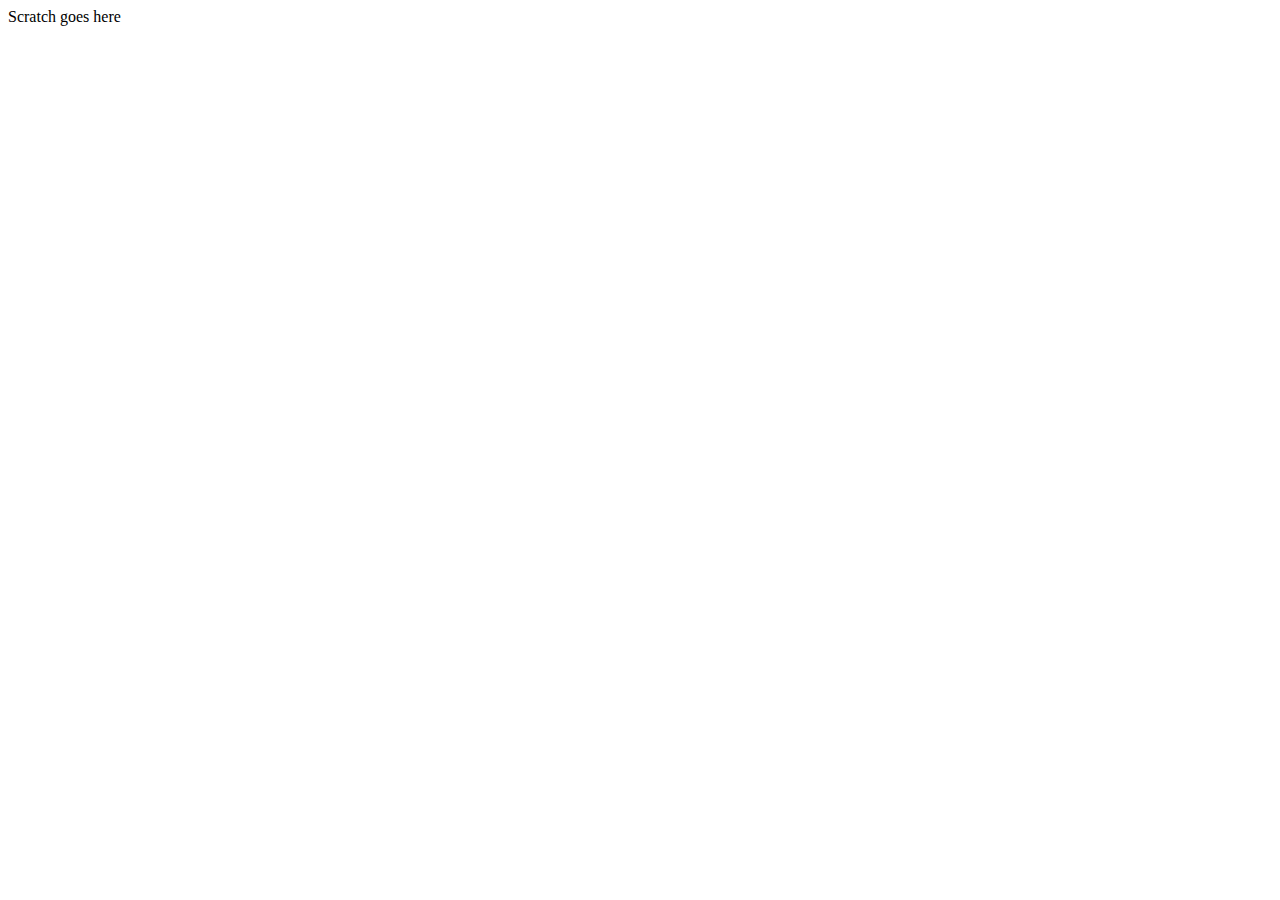
==== scratch.html @ 949b9cac "Add files via upload" ====
<!DOCTYPE html>
<html lang="en">

<head>
    <meta charset="UTF-8">
    <meta http-equiv="X-UA-Compatible" content="IE=edge">
    <meta name="viewport" content="width=device-width, initial-scale=1.0">
    <title>Scratch</title>
</head>

<body>
    Scratch goes here
    <br>
    <div class='tableauPlaceholder' id='viz1669662409961' style='position: relative'><noscript><a href='#'><img
                    alt='Dashboard 1 '
                    src='https:&#47;&#47;public.tableau.com&#47;static&#47;images&#47;2R&#47;2RZD497M2&#47;1_rss.png'
                    style='border: none' /></a></noscript><object class='tableauViz' style='display:none;'>
            <param name='host_url' value='https%3A%2F%2Fpublic.tableau.com%2F' />
            <param name='embed_code_version' value='3' />
            <param name='path' value='shared&#47;2RZD497M2' />
            <param name='toolbar' value='yes' />
            <param name='static_image'
                value='https:&#47;&#47;public.tableau.com&#47;static&#47;images&#47;2R&#47;2RZD497M2&#47;1.png' />
            <param name='animate_transition' value='yes' />
            <param name='display_static_image' value='yes' />
            <param name='display_spinner' value='yes' />
            <param name='display_overlay' value='yes' />
            <param name='display_count' value='yes' />
            <param name='language' value='en-US' />
        </object></div>
    <script
        type='text/javascript'>                    var divElement = document.getElementById('viz1669662409961'); var vizElement = divElement.getElementsByTagName('object')[0]; vizElement.style.width = '1100px'; vizElement.style.height = '927px'; var scriptElement = document.createElement('script'); scriptElement.src = 'https://public.tableau.com/javascripts/api/viz_v1.js'; vizElement.parentNode.insertBefore(scriptElement, vizElement);                </script>
</body>

</html>
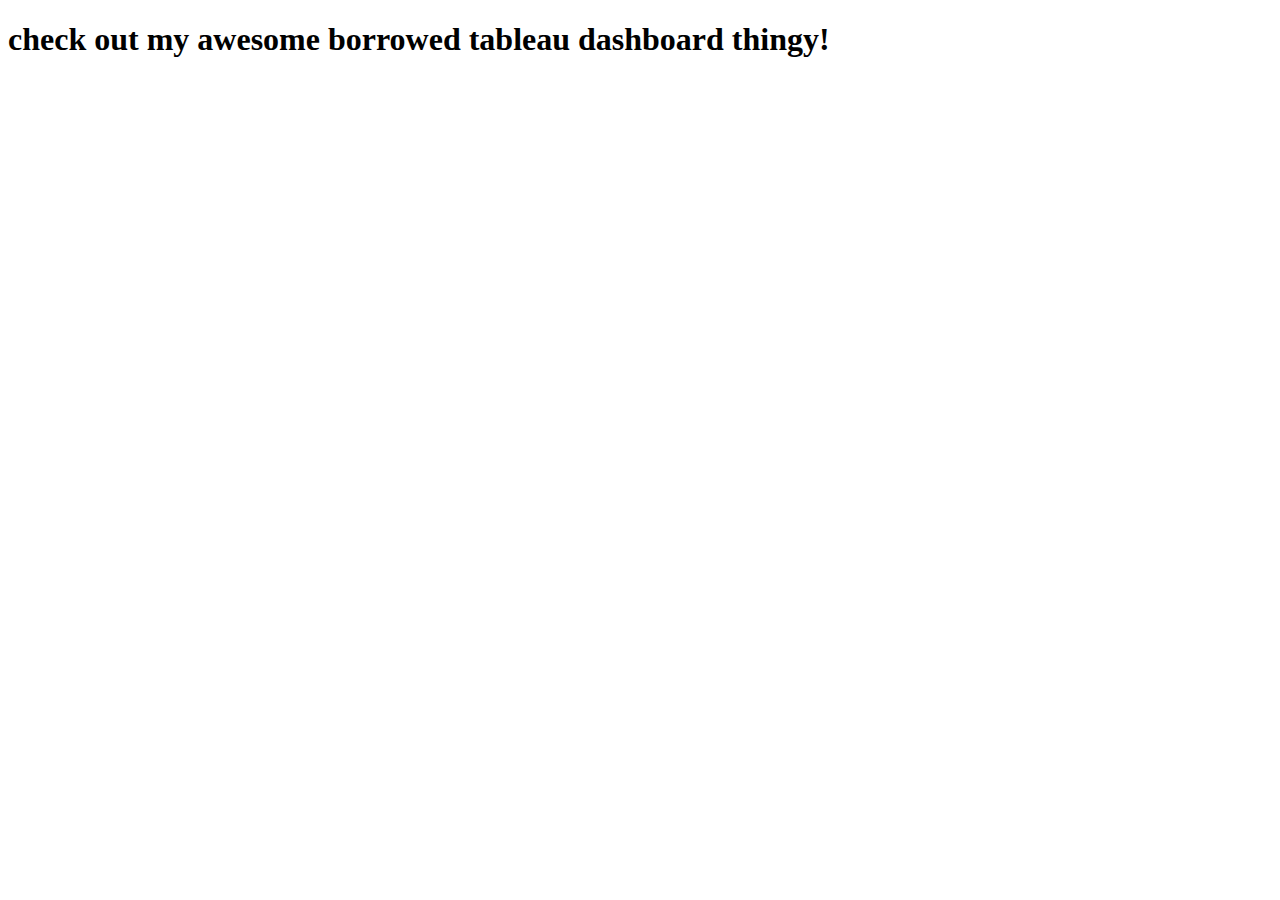
==== commit 3594e87c: "Add files via upload" ====
--- a/scratch.html
+++ b/scratch.html
@@ -9,7 +9,7 @@
 </head>
 
 <body>
-    Scratch goes here
+    <h1>check out my awesome borrowed tableau dashboard thingy!</h1>
     <br>
     <div class='tableauPlaceholder' id='viz1669662409961' style='position: relative'><noscript><a href='#'><img
                     alt='Dashboard 1 '
